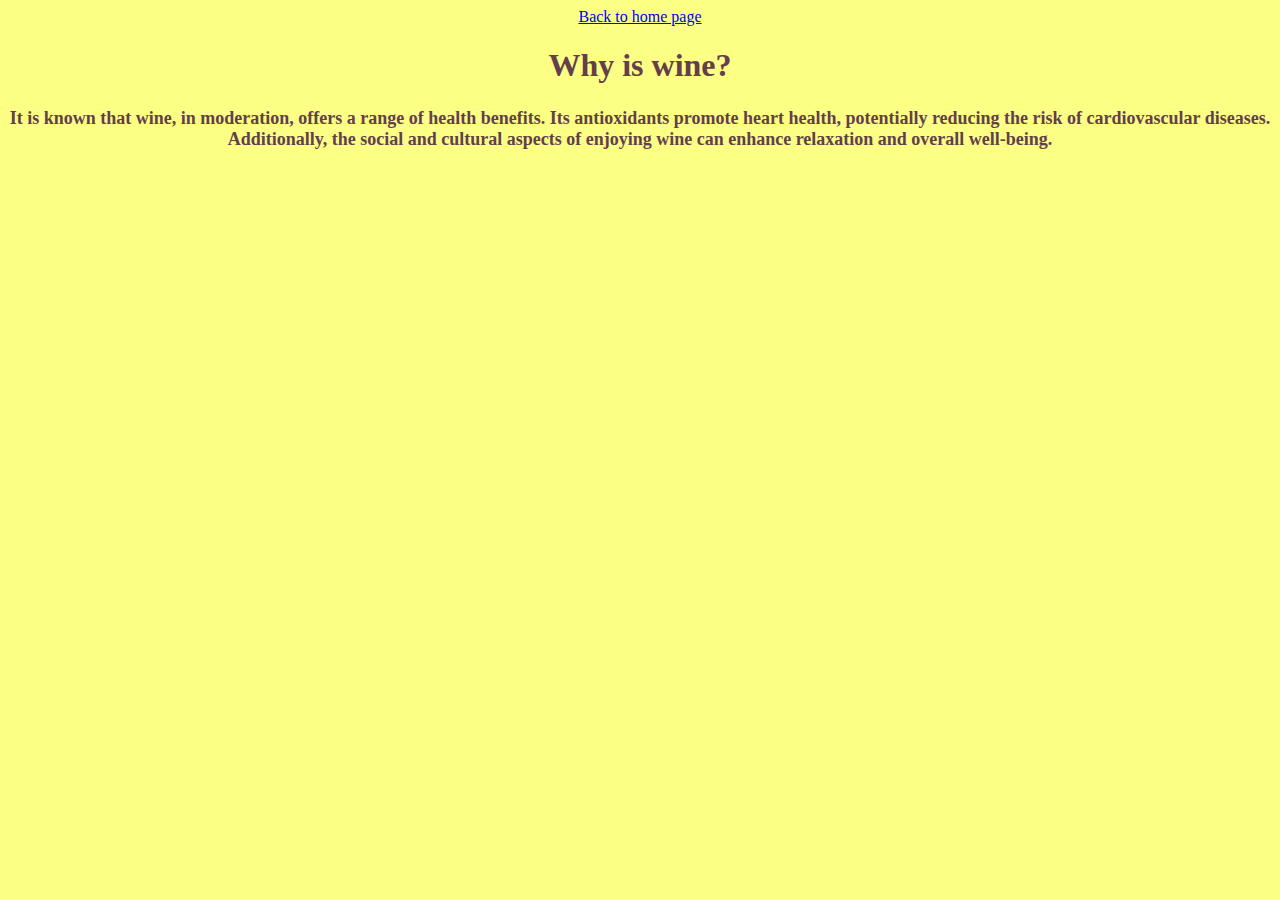
==== about.html @ 555863fe "Created basic HTML files and CSS" ====
<!DOCTYPE html>
<html lang="en">
  <head>
    <meta charset="UTF-8" />
    <link
      href="https://cdn.jsdelivr.net/npm/bootstrap@5.3.2/dist/css/bootstrap.min.css"
      rel="stylesheet"
      integrity="sha384-T3c6CoIi6uLrA9TneNEoa7RxnatzjcDSCmG1MXxSR1GAsXEV/Dwwykc2MPK8M2HN"
      crossorigin="anonymous"
    />
    <link rel="stylesheet" href="/style/style.css" />
    <meta name="viewport" content="width=device-width, initial-scale=1.0" />
    <title>About wine</title>
  </head>
  <body>
    <div class="container">
      <a href="/index.html">Back to home page</a>
      <h1>Why is wine?</h1>
      <h4>
        It is known that wine, in moderation, offers a range of health benefits.
        Its antioxidants promote heart health, potentially reducing the risk of
        cardiovascular diseases. Additionally, the social and cultural aspects
        of enjoying wine can enhance relaxation and overall well-being.
      </h4>
    </div>
  </body>
</html>
---- style/style.css ----
body {
  background-color: #fbff84;
  color: #643e4d;
  max-width: 700;
  text-align: center;
}
.btn-primary {
  background-color: #643e4d;
  border: none;
  margin: 15px;
}
h4 {
  font-size: 18px;
}
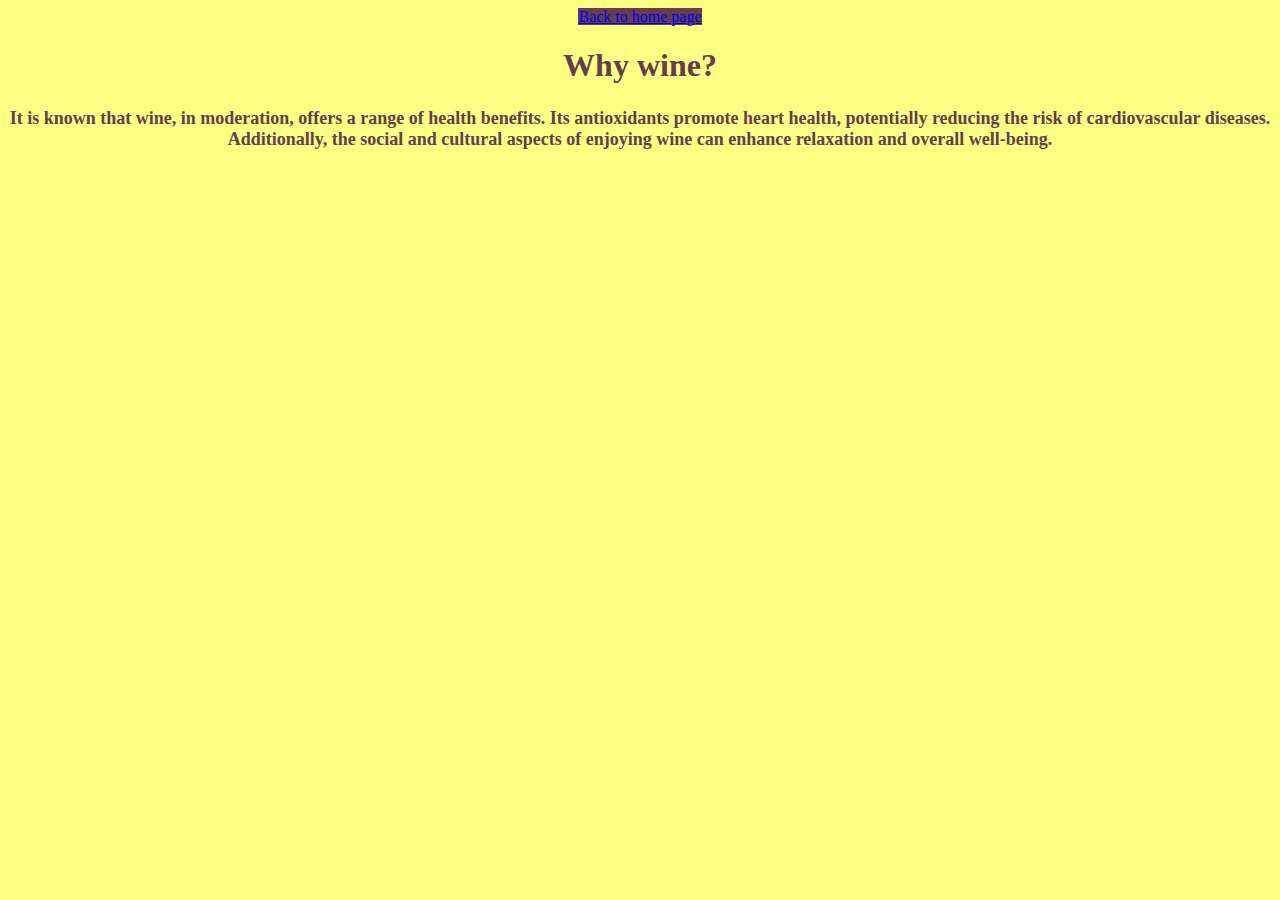
==== commit 8bf7465a: "Responsiveness and testing" ====
--- a/about.html
+++ b/about.html
@@ -14,9 +14,9 @@
   </head>
   <body>
     <div class="container">
-      <a href="/index.html">Back to home page</a>
-      <h1>Why is wine?</h1>
-      <h4>
+      <a href="/index.html" class="btn btn-warning mt-3">Back to home page</a>
+      <h1 class="mt-3">Why wine?</h1>
+      <h4 class="mt-3">
         It is known that wine, in moderation, offers a range of health benefits.
         Its antioxidants promote heart health, potentially reducing the risk of
         cardiovascular diseases. Additionally, the social and cultural aspects
--- a/style/style.css
+++ b/style/style.css
@@ -4,7 +4,7 @@
   max-width: 700;
   text-align: center;
 }
-.btn-primary {
+.btn-warning {
   background-color: #643e4d;
   border: none;
   margin: 15px;
@@ -12,3 +12,7 @@
 h4 {
   font-size: 18px;
 }
+.btn-warning:hover {
+  background-color: #643e4d;
+  opacity: 0.5;
+}
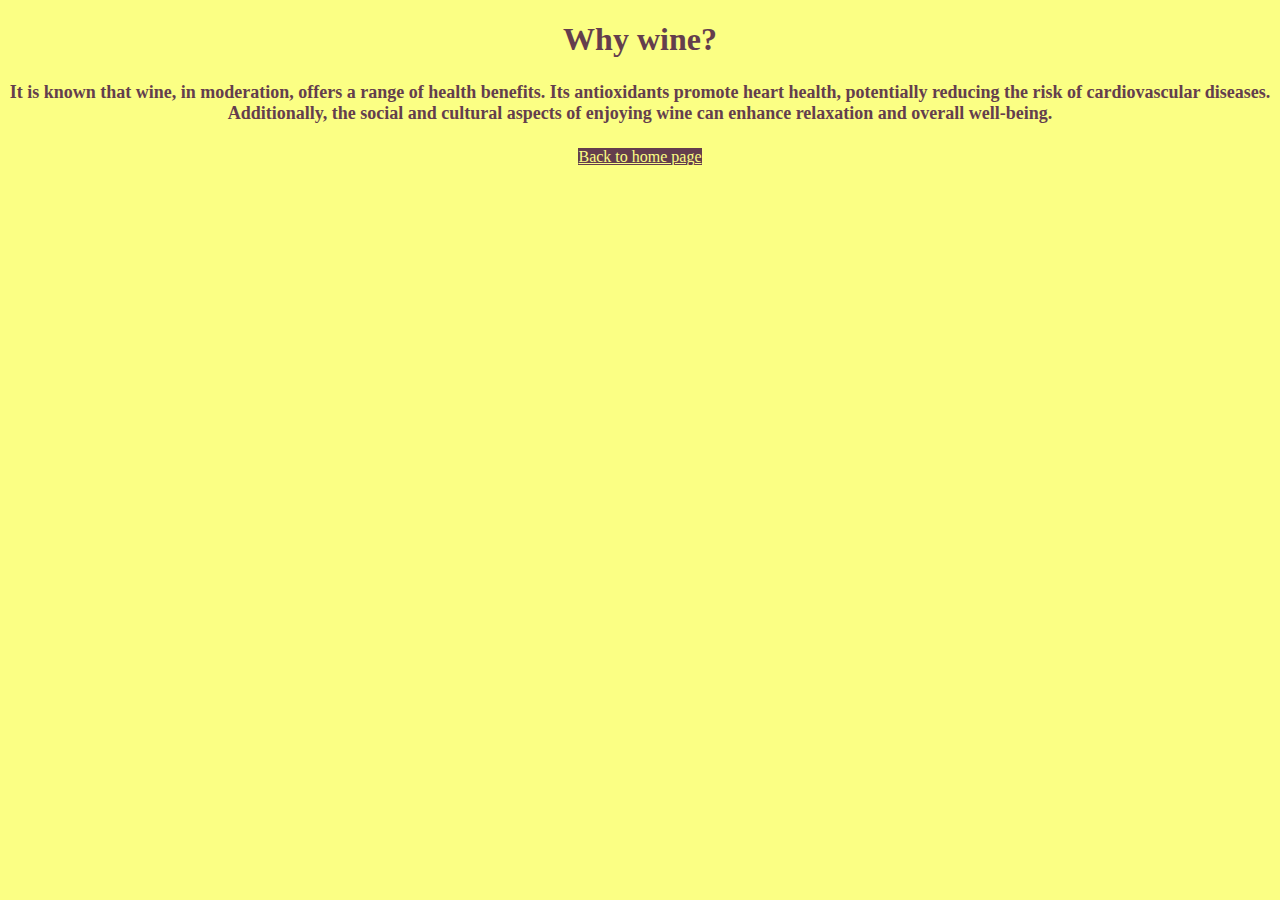
==== commit 1c102e07: "Added SEO parameters" ====
--- a/about.html
+++ b/about.html
@@ -2,6 +2,10 @@
 <html lang="en">
   <head>
     <meta charset="UTF-8" />
+    <meta
+      name="description"
+      content="This site is a wine project. Check the history and the benefits of drinking wine"
+    />
     <link
       href="https://cdn.jsdelivr.net/npm/bootstrap@5.3.2/dist/css/bootstrap.min.css"
       rel="stylesheet"
@@ -14,14 +18,19 @@
   </head>
   <body>
     <div class="container">
-      <a href="/index.html" class="btn btn-warning mt-3">Back to home page</a>
-      <h1 class="mt-3">Why wine?</h1>
+      <h1 class="mt-3">Why <strong>wine</strong>?</h1>
       <h4 class="mt-3">
-        It is known that wine, in moderation, offers a range of health benefits.
-        Its antioxidants promote heart health, potentially reducing the risk of
-        cardiovascular diseases. Additionally, the social and cultural aspects
-        of enjoying wine can enhance relaxation and overall well-being.
+        It is known that <strong>wine</strong>, in moderation, offers a range of
+        health benefits. Its antioxidants promote heart health, potentially
+        reducing the risk of cardiovascular diseases. Additionally, the social
+        and cultural aspects of enjoying wine can enhance relaxation and overall
+        well-being.
       </h4>
+      <footer>
+        <a href="/index.html" title="Homepage" class="btn btn-warning mt-3"
+          >Back to home page</a
+        >
+      </footer>
     </div>
   </body>
 </html>
--- a/style/style.css
+++ b/style/style.css
@@ -6,6 +6,7 @@
 }
 .btn-warning {
   background-color: #643e4d;
+  color: #fbff84;
   border: none;
   margin: 15px;
 }
